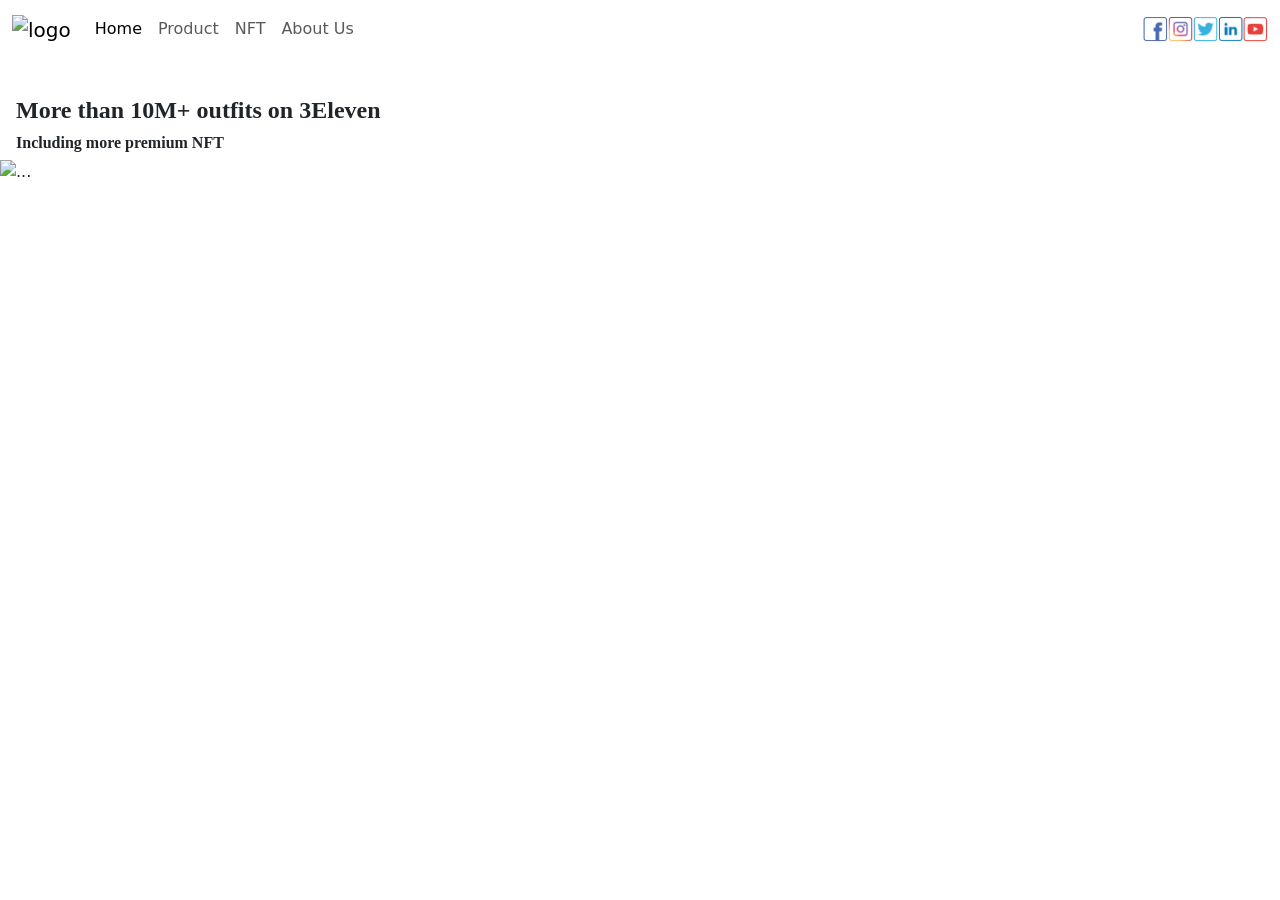
==== index.html @ 1af056e9 "Merge branch 'Parameow3:main' into main" ====
<!DOCTYPE html>
<html>
<head lang="en">
    <meta charset="UTF-8">
    <meta name="viewport" content="width=device-width, initial-scale=1">
    <title>3Eleven</title>

    <!-- 3ELEVENICON -->
    <link rel="icon" type="image/png" href="https://cdn.discordapp.com/attachments/1049337794872479785/1051512351154769980/3Eleven.png">

    <!-- ===== Bootstrap ===== -->
    <link href="https://cdn.jsdelivr.net/npm/bootstrap@5.2.3/dist/css/bootstrap.min.css" rel="stylesheet">
    <script src="https://cdn.jsdelivr.net/npm/bootstrap@5.2.3/dist/js/bootstrap.bundle.min.js"></script>

</head>
<body data-bs-spy="scroll" data-bs-target=".navbar" data-bs-offset="90">
    <!-- Navbar section -->
    <header class="header_wrapper">
        <nav class="navbar navbar-expand-lg fixed-top">
            <div class="container-fluid">
                <a class="navbar-brand" href="#">
                    <img src="https://cdn.discordapp.com/attachments/1049337794872479785/1051512117100019732/3Eleven-removebg-preview.png" width="69" class="img-fluid" alt="logo"/>
                </a>
                <button class="navbar-toggler" type="button" data-bs-toggle="collapse" data-bs-target="#navbarNavDropdown" aria-controls="navbarNavDropdown" aria-expanded="false" aria-label="Toggle navigation">
                    <span class="navbar-toggler-icon"></span>
                </button>

                <div class="collapse navbar-collapse justify-content-start" id="navbarNavDropdown">
                    <ul class="navbar-nav">
                        <li class="nav-item">
                            <a class="nav-link active" aria-current="page" href="#home">Home</a>
                        </li>
                        <li class="nav-item">
                            <a class="nav-link" href="#product">Product</a>
                        </li>
                        <li class="nav-item">
                            <a class="nav-link" href="#nft">NFT</a>
                        </li>
                        <li class="nav-item dropdown">
                            <a class="nav-link" href="#aboutUs">About Us</a>
                        </li>
                    </ul>
                </div>

                <div class="collapse navbar-collapse justify-content-end" id="navbar">
                    <ul class="navbar-nav">
                        <li class="nav-item">
                            <img src="image/fbLogo.png" width="25" class="img-fluid" alt="logo"/>
                        </li>
                        <li class="nav-item">
                            <img src="image/igLogo.png" width="25" class="img-fluid" alt="logo"/>
                        </li>
                        <li class="nav-item">
                            <img src="image/twitterLogo.png" width="25" class="img-fluid" alt="logo"/>
                        </li>
                        <li class="nav-item dropdown">
                            <img src="image/linkinLogo.png" width="25" class="img-fluid" alt="logo"/>
                        </li>
                        <li class="nav-item dropdown">
                            <img src="image/ytLogo.png" width="25" class="img-fluid" alt="logo"/>
                        </li>
                    </ul>
                </div>
            </div>
        </nav>
    </header>
    <!-- Navigation section exit -->

    <!-- Banner section -->
    <section id="home" class="pt-5 mt-5">
        <h4 class="h4 myText ps-3" style="@import url('https://fonts.cdnfonts.com/css/kadwa'); font-family: 'Kadwa';font-style: normal;
    font-weight: 700;">More than 10M+ outfits on 3Eleven</h4>
        <h6 class="h6 myText ps-3" style="@import url('https://fonts.cdnfonts.com/css/kadwa'); font-family: 'Kadwa';font-style: normal;
    font-weight: 700;">Including more  premium NFT</h6>
            <div id="carouselExampleInterval" class="carousel slide" data-bs-ride="carousel">
                <div class="carousel-inner">
                    <div class="carousel-item active" data-bs-interval="10000">
                        <img src="https://cdn.discordapp.com/attachments/1049337794872479785/1052983057436655697/Rectangle_2.png" class="d-block w-100" alt="...">
                    </div>
                    <div class="carousel-item" data-bs-interval="2000">
                        <img src="https://cdn.discordapp.com/attachments/1049337794872479785/1052983057436655697/Rectangle_2.png" class="d-block w-100" alt="...">
                    </div>
                    <div class="carousel-item">
                        <img src="https://cdn.discordapp.com/attachments/1049337794872479785/1052983057436655697/Rectangle_2.png" class="d-block w-100" alt="...">
                    </div>
                </div>
                <button class="carousel-control-prev" type="button" data-bs-target="#carouselExampleInterval" data-bs-slide="prev">
                    <span class="carousel-control-prev-icon" aria-hidden="true"></span>
                    <span class="visually-hidden">Previous</span>
                </button>
                <button class="carousel-control-next" type="button" data-bs-target="#carouselExampleInterval" data-bs-slide="next">
                    <span class="carousel-control-next-icon" aria-hidden="true"></span>
                    <span class="visually-hidden">Next</span>
                </button>
            </div>
        </div>
    </section>
    <!-- Banner section Exit -->
</body>
</html>
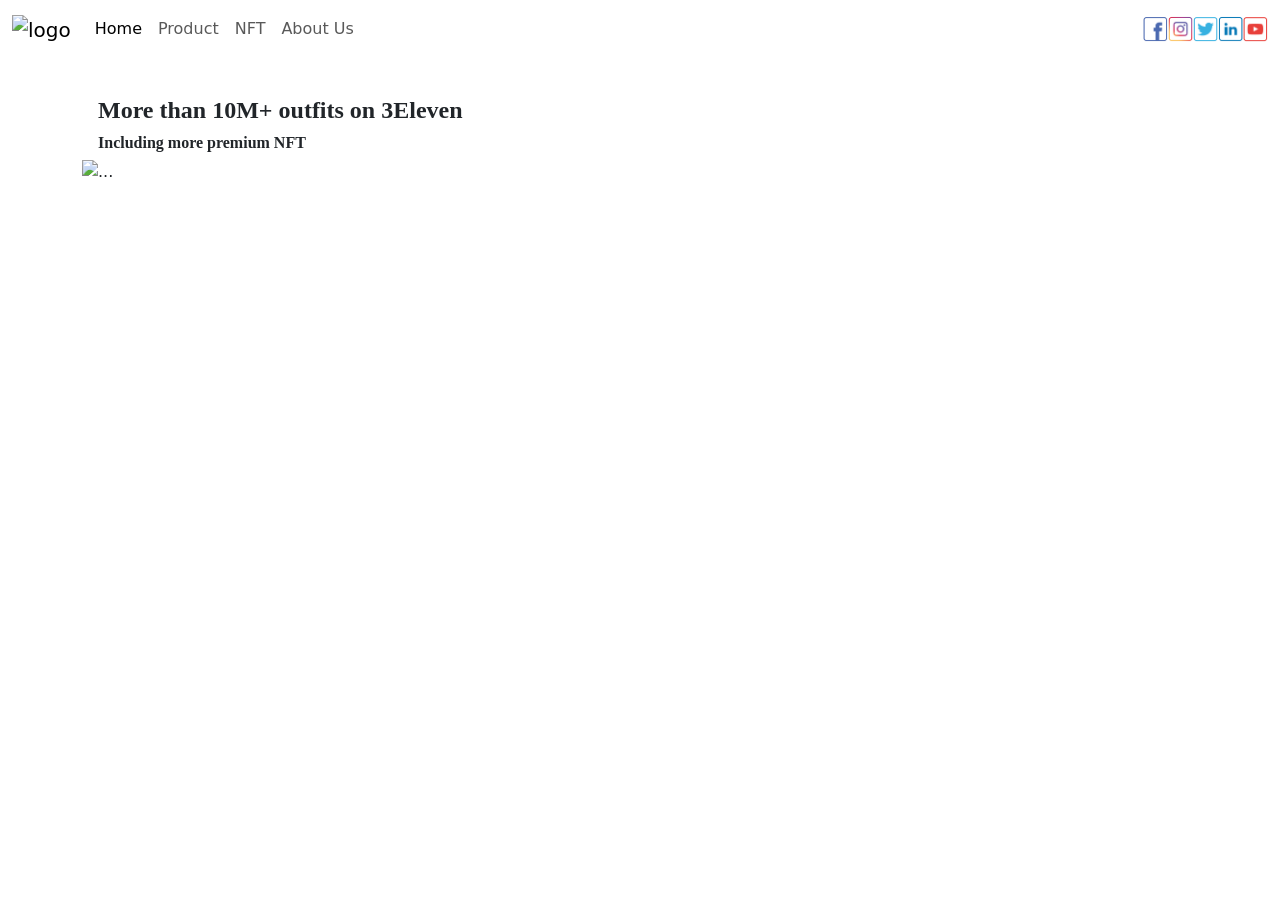
==== commit 98d45f22: "Merge branch 'Parameow3:main' into main" ====
--- a/index.html
+++ b/index.html
@@ -11,12 +11,13 @@
     <!-- ===== Bootstrap ===== -->
     <link href="https://cdn.jsdelivr.net/npm/bootstrap@5.2.3/dist/css/bootstrap.min.css" rel="stylesheet">
     <script src="https://cdn.jsdelivr.net/npm/bootstrap@5.2.3/dist/js/bootstrap.bundle.min.js"></script>
+    <link href="style.css" rel="stylesheet">
 
 </head>
-<body data-bs-spy="scroll" data-bs-target=".navbar" data-bs-offset="90">
+<body class="container" data-bs-spy="scroll" data-bs-target=".navbar" data-bs-offset="90">
     <!-- Navbar section -->
-    <header class="header_wrapper">
-        <nav class="navbar navbar-expand-lg fixed-top">
+    <header class="header_wrapper m-3">
+        <nav class="navbar navbar-expand-lg fixed-top" style="background-color: #ffffff;">
             <div class="container-fluid">
                 <a class="navbar-brand" href="#">
                     <img src="https://cdn.discordapp.com/attachments/1049337794872479785/1051512117100019732/3Eleven-removebg-preview.png" width="69" class="img-fluid" alt="logo"/>
@@ -28,16 +29,16 @@
                 <div class="collapse navbar-collapse justify-content-start" id="navbarNavDropdown">
                     <ul class="navbar-nav">
                         <li class="nav-item">
-                            <a class="nav-link active" aria-current="page" href="#home">Home</a>
+                            <a class="nav-link active" aria-current="page" href="index.html">Home</a>
                         </li>
                         <li class="nav-item">
-                            <a class="nav-link" href="#product">Product</a>
+                            <a class="nav-link" href="product.html">Product</a>
                         </li>
                         <li class="nav-item">
                             <a class="nav-link" href="#nft">NFT</a>
                         </li>
                         <li class="nav-item dropdown">
-                            <a class="nav-link" href="#aboutUs">About Us</a>
+                            <a class="nav-link" href="about.html">About Us</a>
                         </li>
                     </ul>
                 </div>
@@ -68,8 +69,7 @@
 
     <!-- Banner section -->
     <section id="home" class="pt-5 mt-5">
-        <h4 class="h4 myText ps-3" style="@import url('https://fonts.cdnfonts.com/css/kadwa'); font-family: 'Kadwa';font-style: normal;
-    font-weight: 700;">More than 10M+ outfits on 3Eleven</h4>
+        <h4 class="h4 myText ps-3 myFont" style="">More than 10M+ outfits on 3Eleven</h4>
         <h6 class="h6 myText ps-3" style="@import url('https://fonts.cdnfonts.com/css/kadwa'); font-family: 'Kadwa';font-style: normal;
     font-weight: 700;">Including more  premium NFT</h6>
             <div id="carouselExampleInterval" class="carousel slide" data-bs-ride="carousel">
--- a/style.css
+++ b/style.css
@@ -0,0 +1,21 @@
+/* TABLE OF CONTENTS */
+/* -----------------
+1. General
+2. Navbar
+3. Banner
+4. Product
+5. NFT
+6. About Us
+7. Social
+8. Footer
+------------------ */
+
+.myFont{
+    @import url('https://fonts.cdnfonts.com/css/kadwa');
+    font-family: 'Kadwa', serif;
+    font-style: normal;
+    font-weight: 700;
+}
+
+/* 1. General */
+
